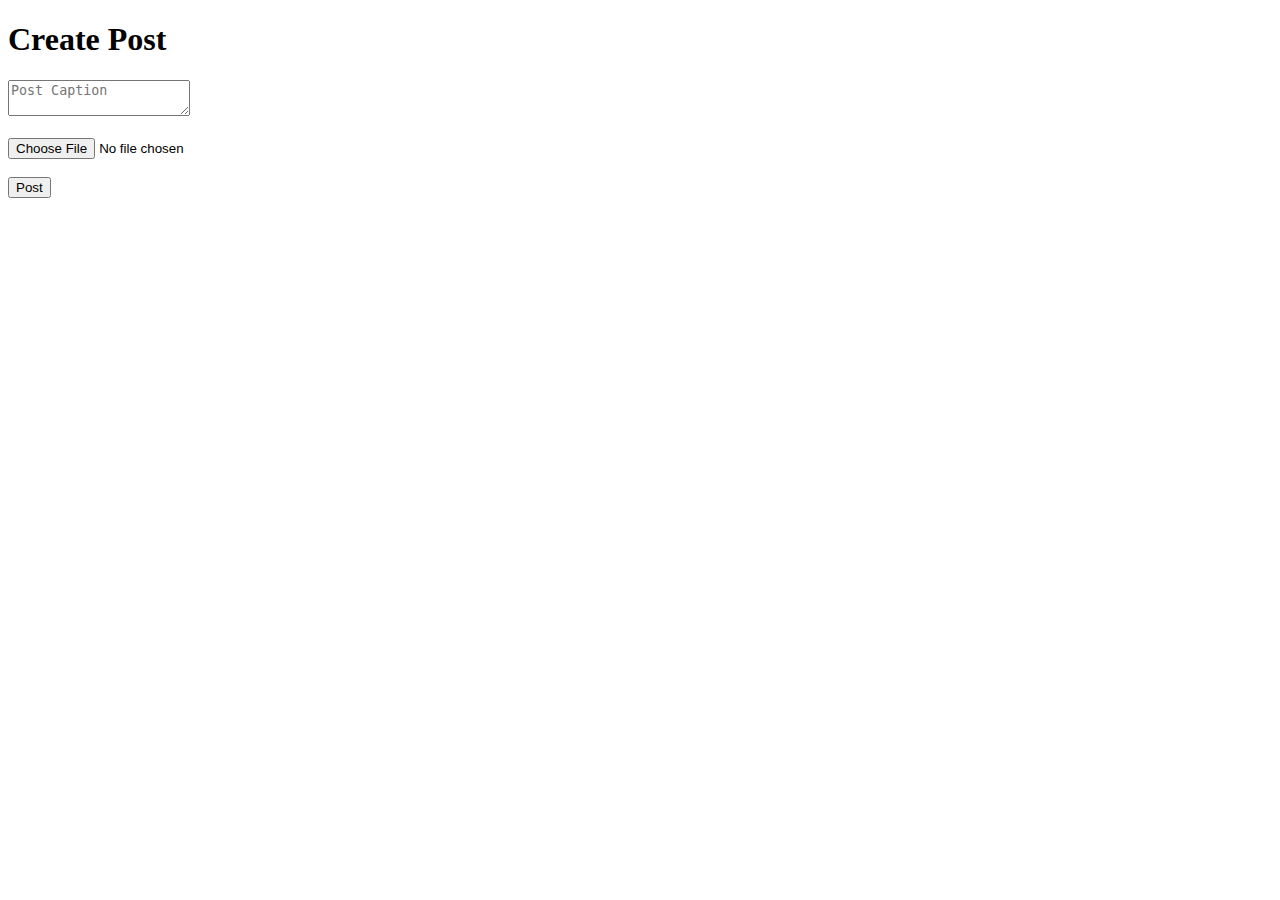
==== com.bean/src/main/resources/templates/createPost.html @ d4ebaf4c "First Commit" ====
<!DOCTYPE html>
<html>
<head>
<meta charset="UTF-8">
<title>Create Post</title>
</head>
<body>
	<h1>Create Post</h1>
	<form action="/createPost" method="post" enctype="multipart/form-data">
	
	<textarea name="caption" placeholder="Post Caption" required></textarea>
	<br><br>	
	<input type="file" name="photo" accept="image/*">
	<br><br>
	<button type="submit">Post</button>
	</form>
</body>
</html>
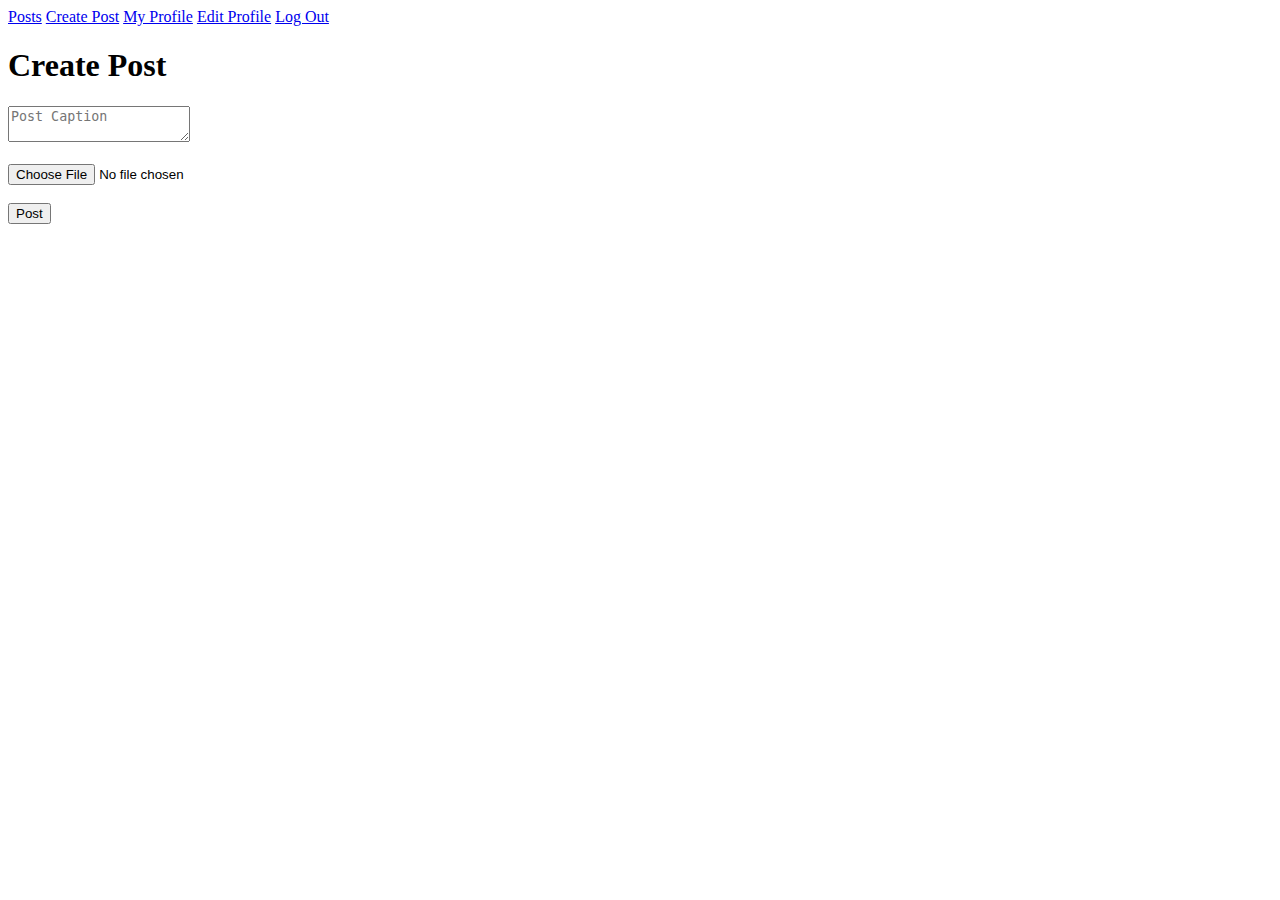
==== commit 6a452ba2: "Updated Project" ====
--- a/com.bean/src/main/resources/templates/createPost.html
+++ b/com.bean/src/main/resources/templates/createPost.html
@@ -3,16 +3,29 @@
 <head>
 <meta charset="UTF-8">
 <title>Create Post</title>
+<link rel="stylesheet" type="text/css" th:href="@{/homePageStyles.css}">
 </head>
 <body>
+	
+	<div class="navigationBar">
+	<span th:text="${session.username}"></span>
+		<a href="/showPost">Posts</a>
+		<a href="/openCreatePostPage">Create Post</a>
+		<a href="/openMyProfile">My Profile</a>
+		<a href="/openEditProfile">Edit Profile</a>
+		<a href="/logout">Log Out</a>
+	</div>
+	
+	<div>
 	<h1>Create Post</h1>
-	<form action="/createPost" method="post" enctype="multipart/form-data">
+		<form action="/createPost" method="post" enctype="multipart/form-data">
+			<textarea name="caption" placeholder="Post Caption" required></textarea>
+			<br><br>	
+			<input type="file" name="photo" accept="image/*">
+			<br><br>
+			<button type="submit">Post</button>
+		</form>
+	</div>
 	
-	<textarea name="caption" placeholder="Post Caption" required></textarea>
-	<br><br>	
-	<input type="file" name="photo" accept="image/*">
-	<br><br>
-	<button type="submit">Post</button>
-	</form>
 </body>
 </html>